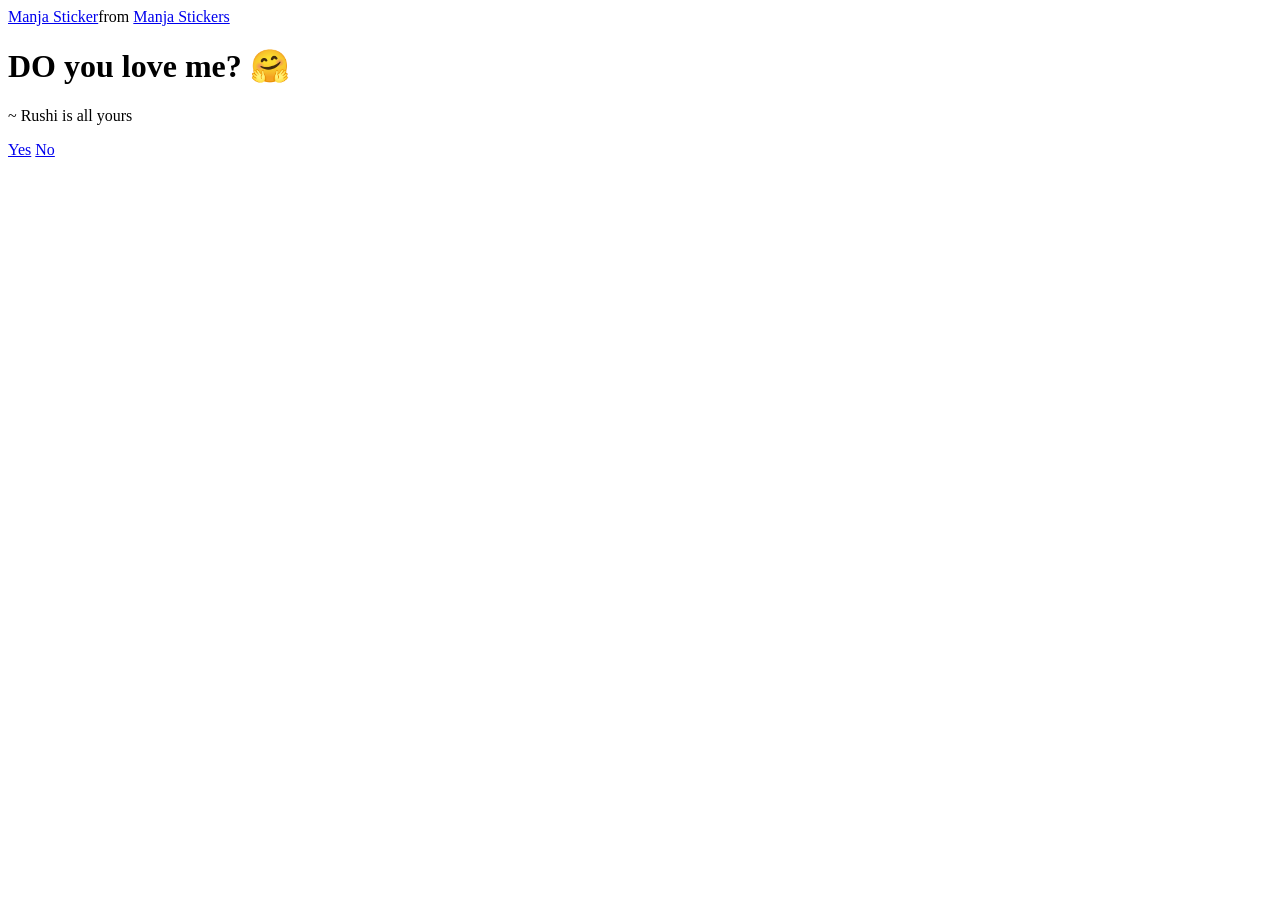
==== index.html @ f7f1a969 "Add initial HTML structure for 'Ask Her Out' page" ====
<!DOCTYPE html>
<html lang="en">
  <head>
    <meta charset="UTF-8" />
    <meta name="viewport" content="width=device-width, initial-scale=1.0" />
    <title>Ask Her Out</title>

    <link rel="stylesheet" href="./style.css" />
  </head>
  <body>
    <div class="container">
      <div
        class="tenor-gif-embed"
        data-postid="22885016"
        data-share-method="host"
        data-aspect-ratio="1.04918"
        data-width="100%"
      >
        <a href="https://tenor.com/view/manja-gif-22885016">Manja Sticker</a
        >from
        <a href="https://tenor.com/search/manja-stickers">Manja Stickers</a>
      </div>
      <script
        type="text/javascript"
        async
        src="https://tenor.com/embed.js"
      ></script>
      <h1>DO you love me? 🤗</h1>
      <p>~ Rushi is all yours</p>

      <div class="btn">
        <a href="yes.html">Yes</a>
        <a href="no1.html">No</a>
      </div>
    </div>
  </body>
</html>
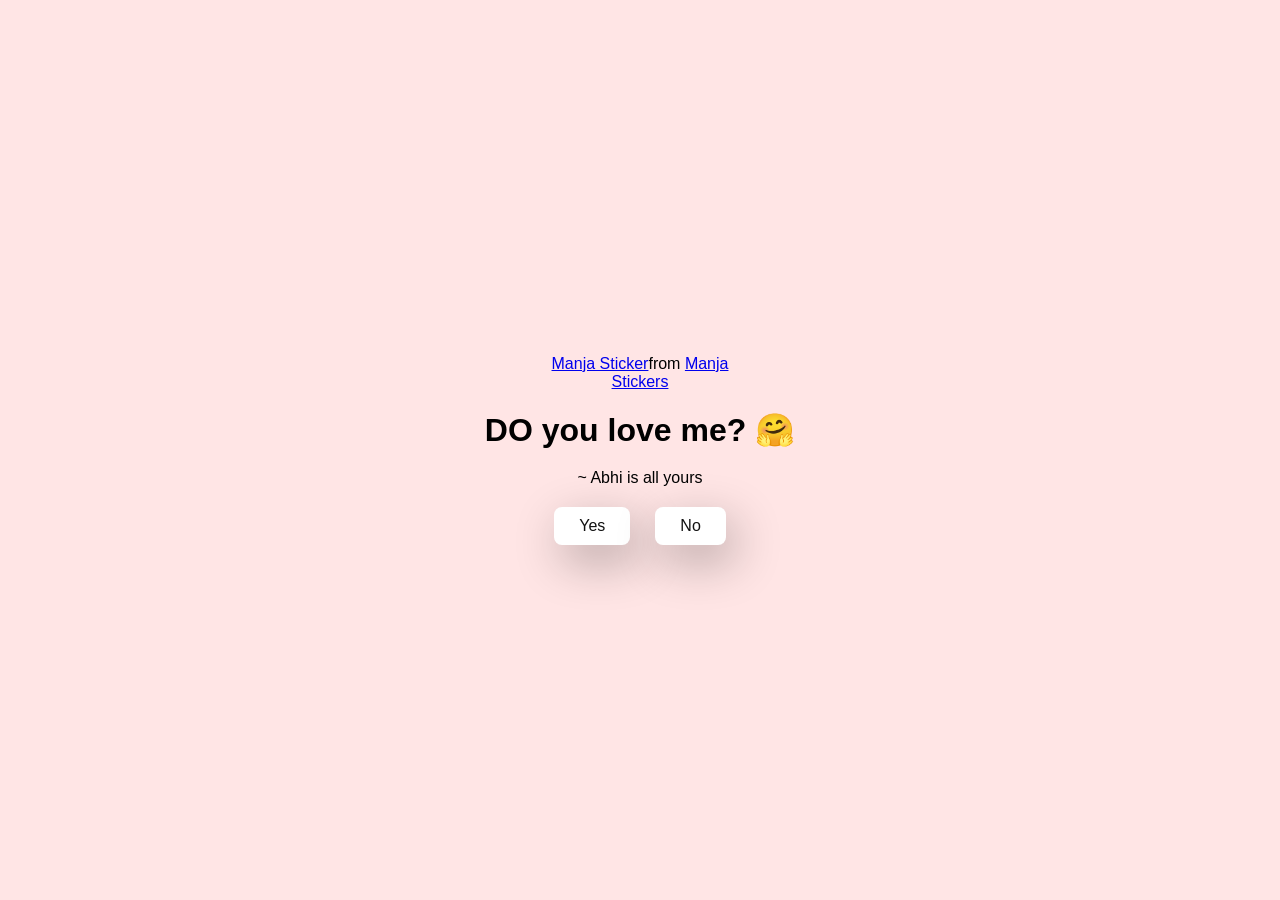
==== commit 407db580: "Change author name in index.html" ====
--- a/index.html
+++ b/index.html
@@ -26,7 +26,7 @@
         src="https://tenor.com/embed.js"
       ></script>
       <h1>DO you love me? 🤗</h1>
-      <p>~ Rushi is all yours</p>
+      <p>~ Abhi is all yours</p>
 
       <div class="btn">
         <a href="yes.html">Yes</a>
--- a/style.css
+++ b/style.css
@@ -0,0 +1,44 @@
+/* author - deepak tiwari */
+* {
+    margin: 0;
+    padding: 0;
+    box-sizing: border-box;
+    font-family: sans-serif;
+  }
+  
+  body {
+    width: 100%;
+    min-height: 100vh;
+    display: flex;
+    justify-content: center;
+    align-items: center;
+    background-color: #ffe5e5;
+  }
+  
+  .container {
+    display: flex;
+    flex-direction: column;
+    text-align: center;
+    align-items: center;
+    gap: 20px;
+    max-width: 500px;
+    margin: 20px;
+  }
+  
+  .container .tenor-gif-embed {
+    max-width: 200px;
+  }
+  
+  .container .btn {
+    display: flex;
+    gap: 25px;
+  }
+  
+  .btn a {
+    text-decoration: none;
+    color: #111;
+    background: #fff;
+    padding: 10px 25px;
+    border-radius: 8px;
+    box-shadow: 0.5rem 1rem 3rem hsl(0, 0%, 0%, 0.3);
+  }
